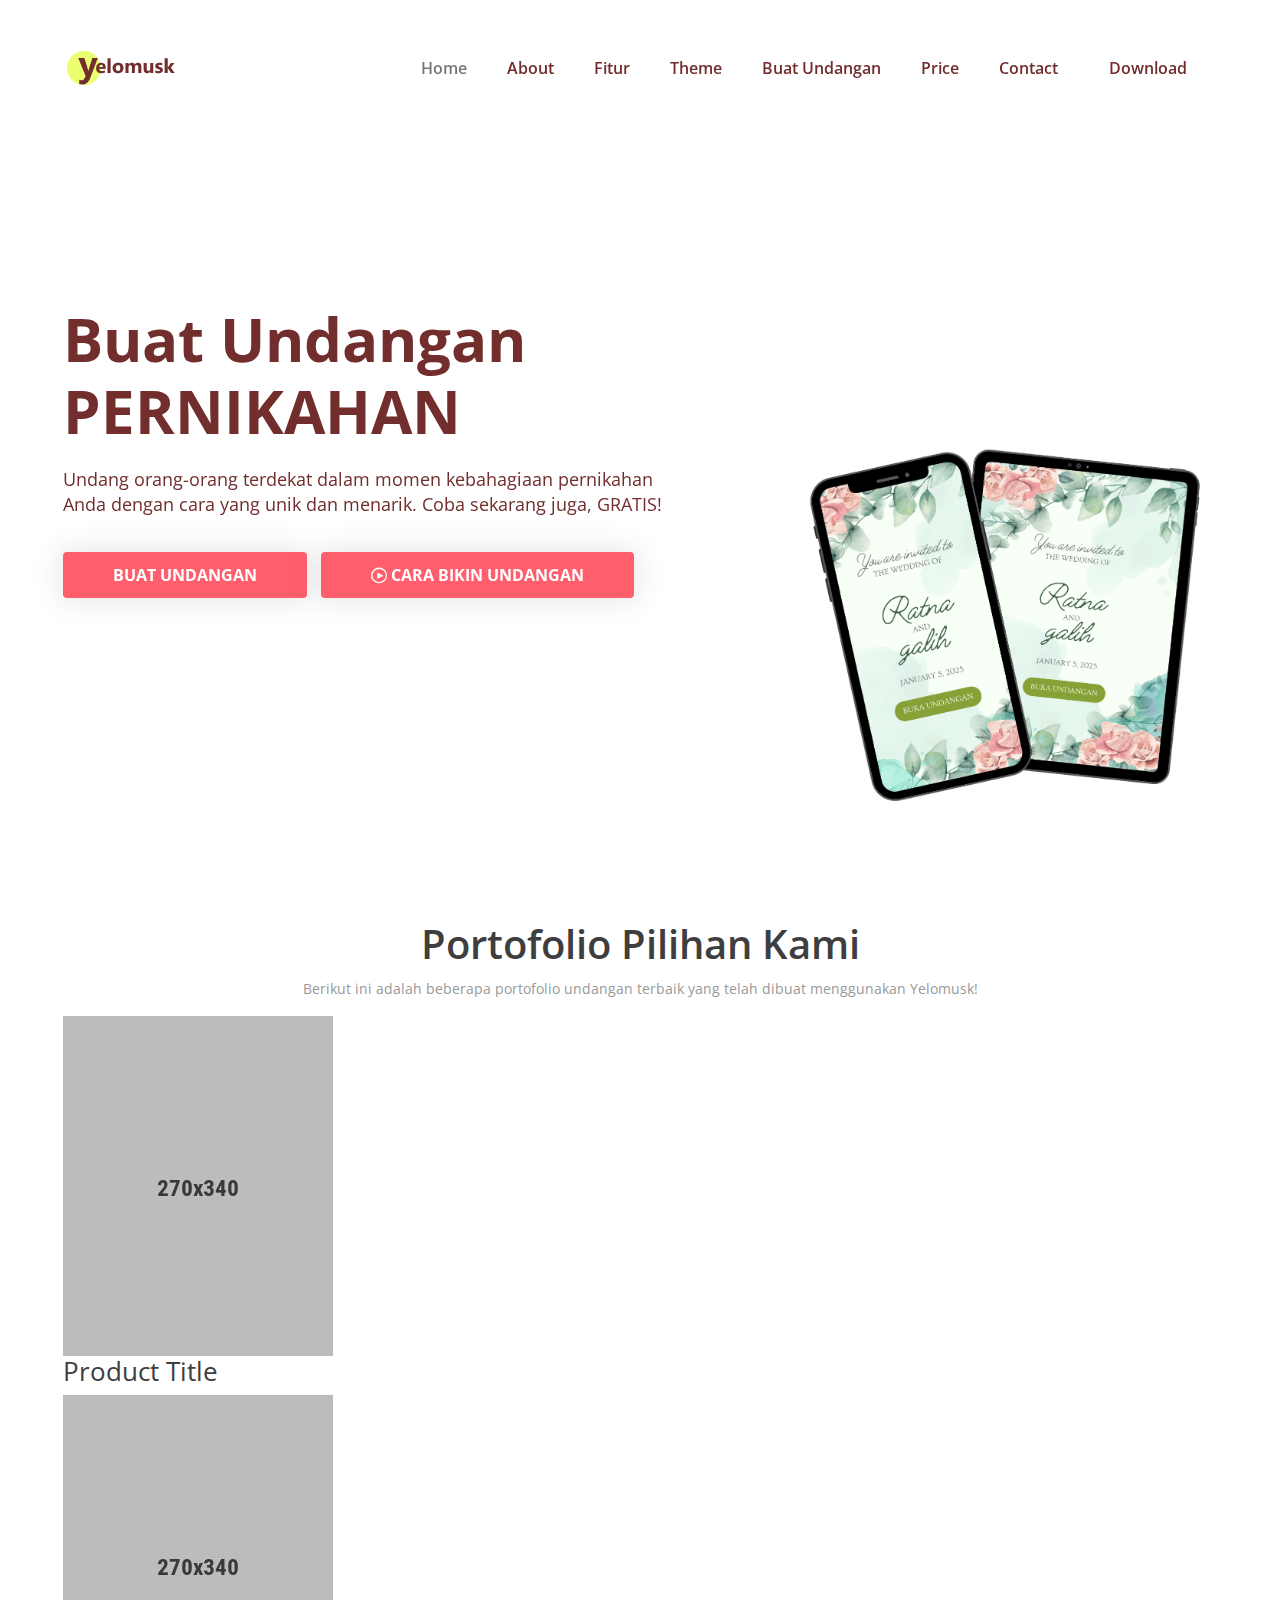
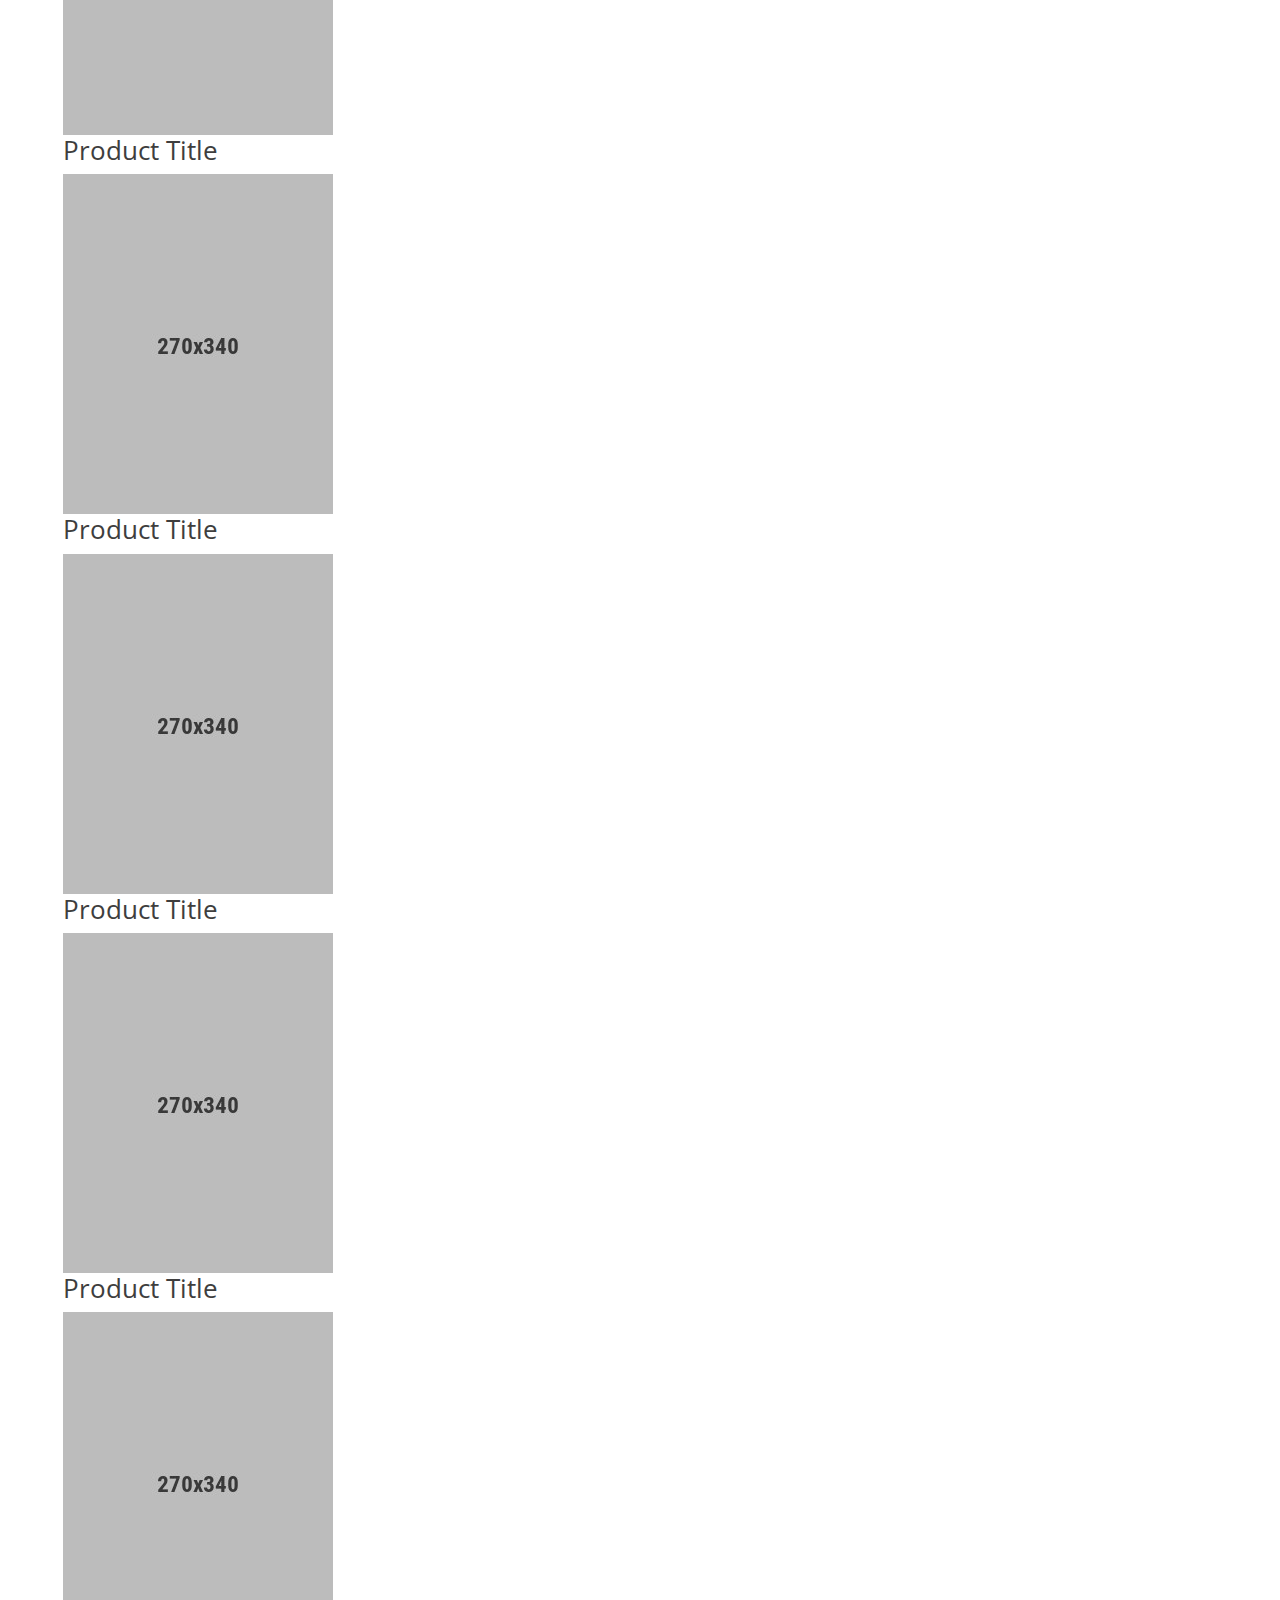
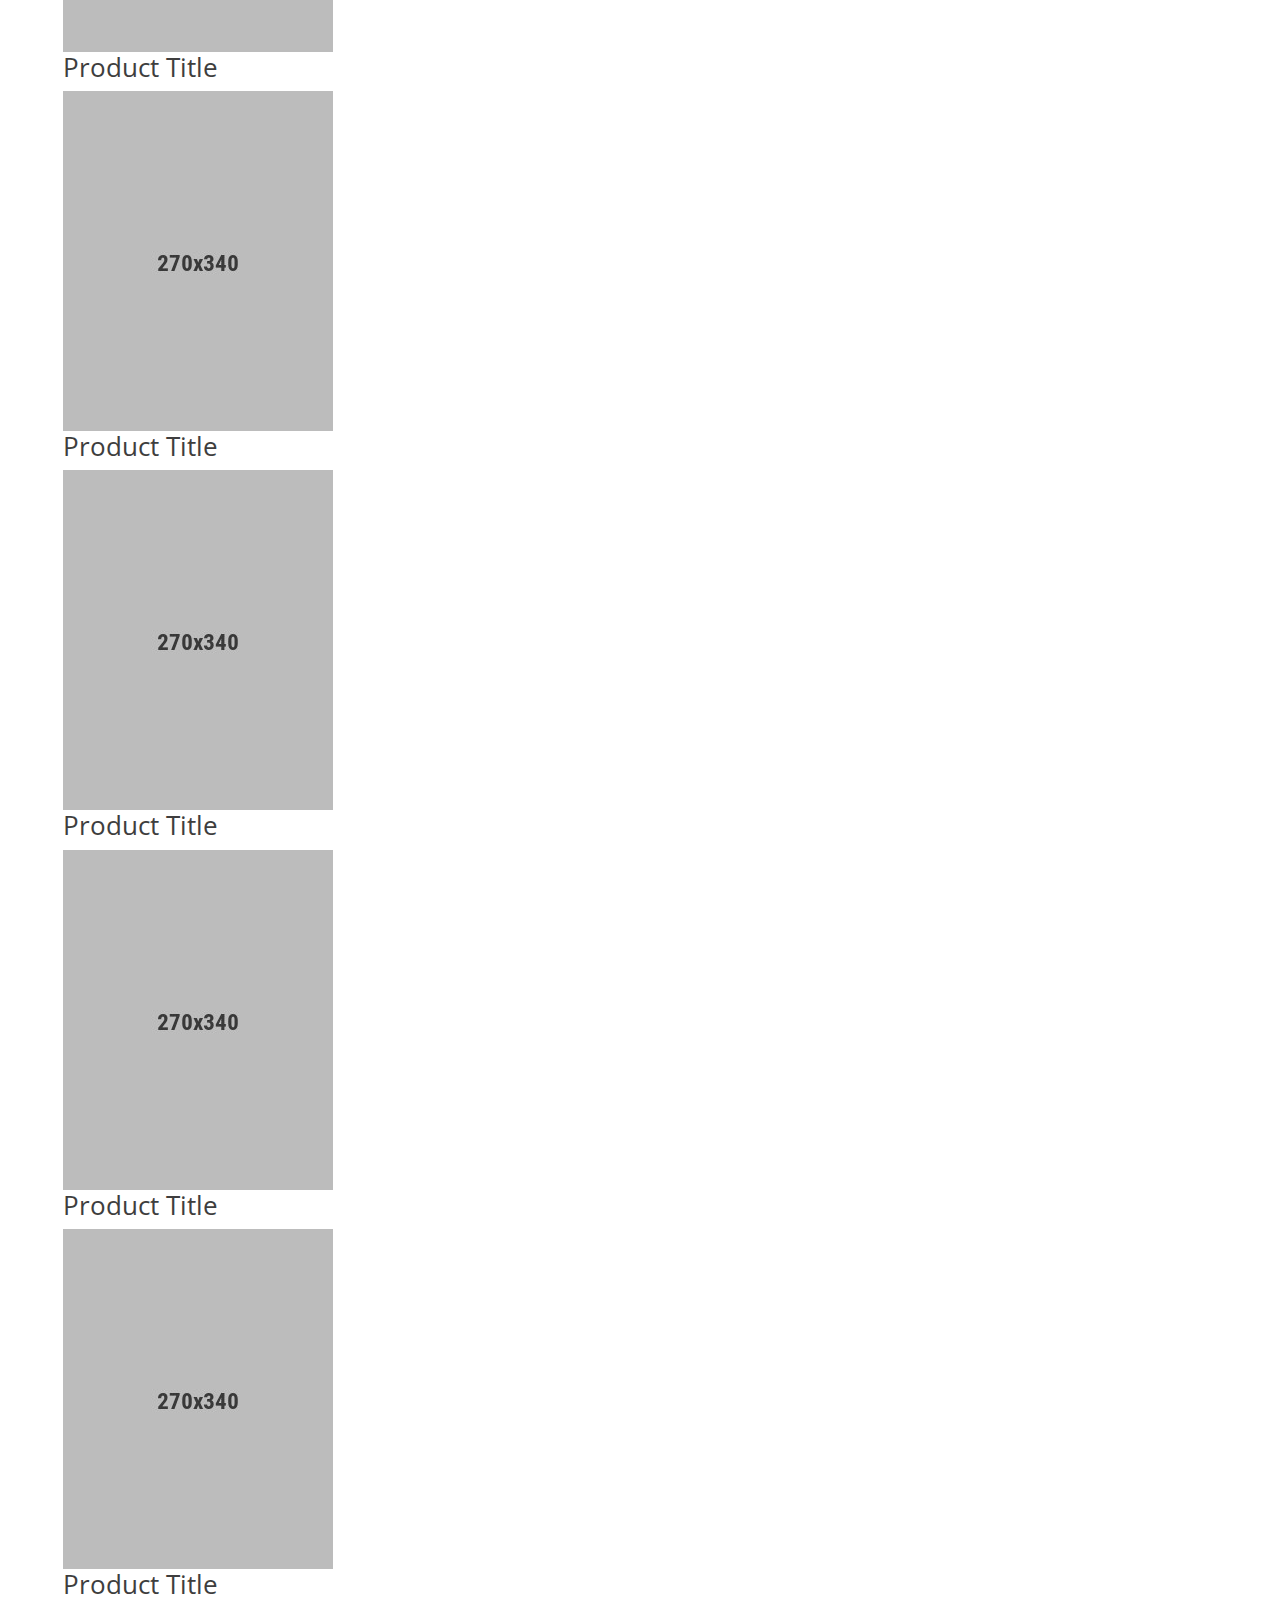
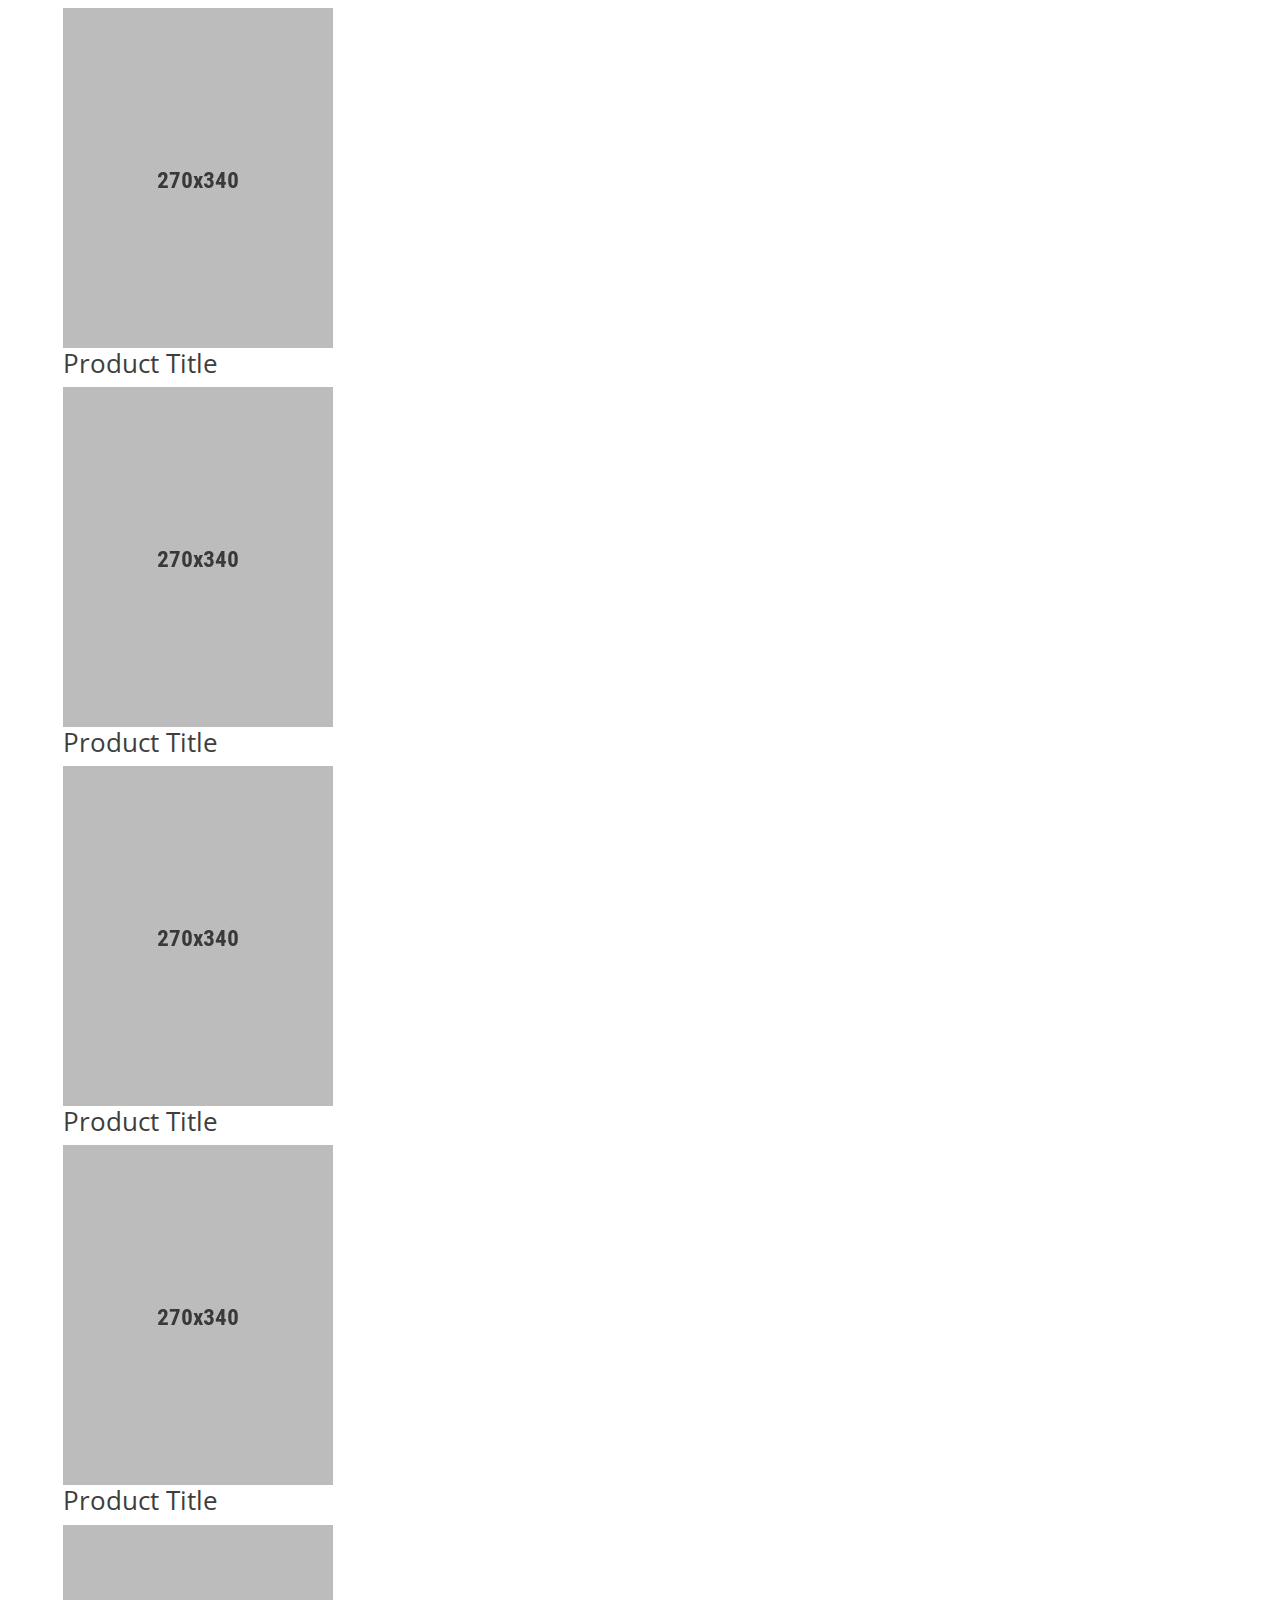
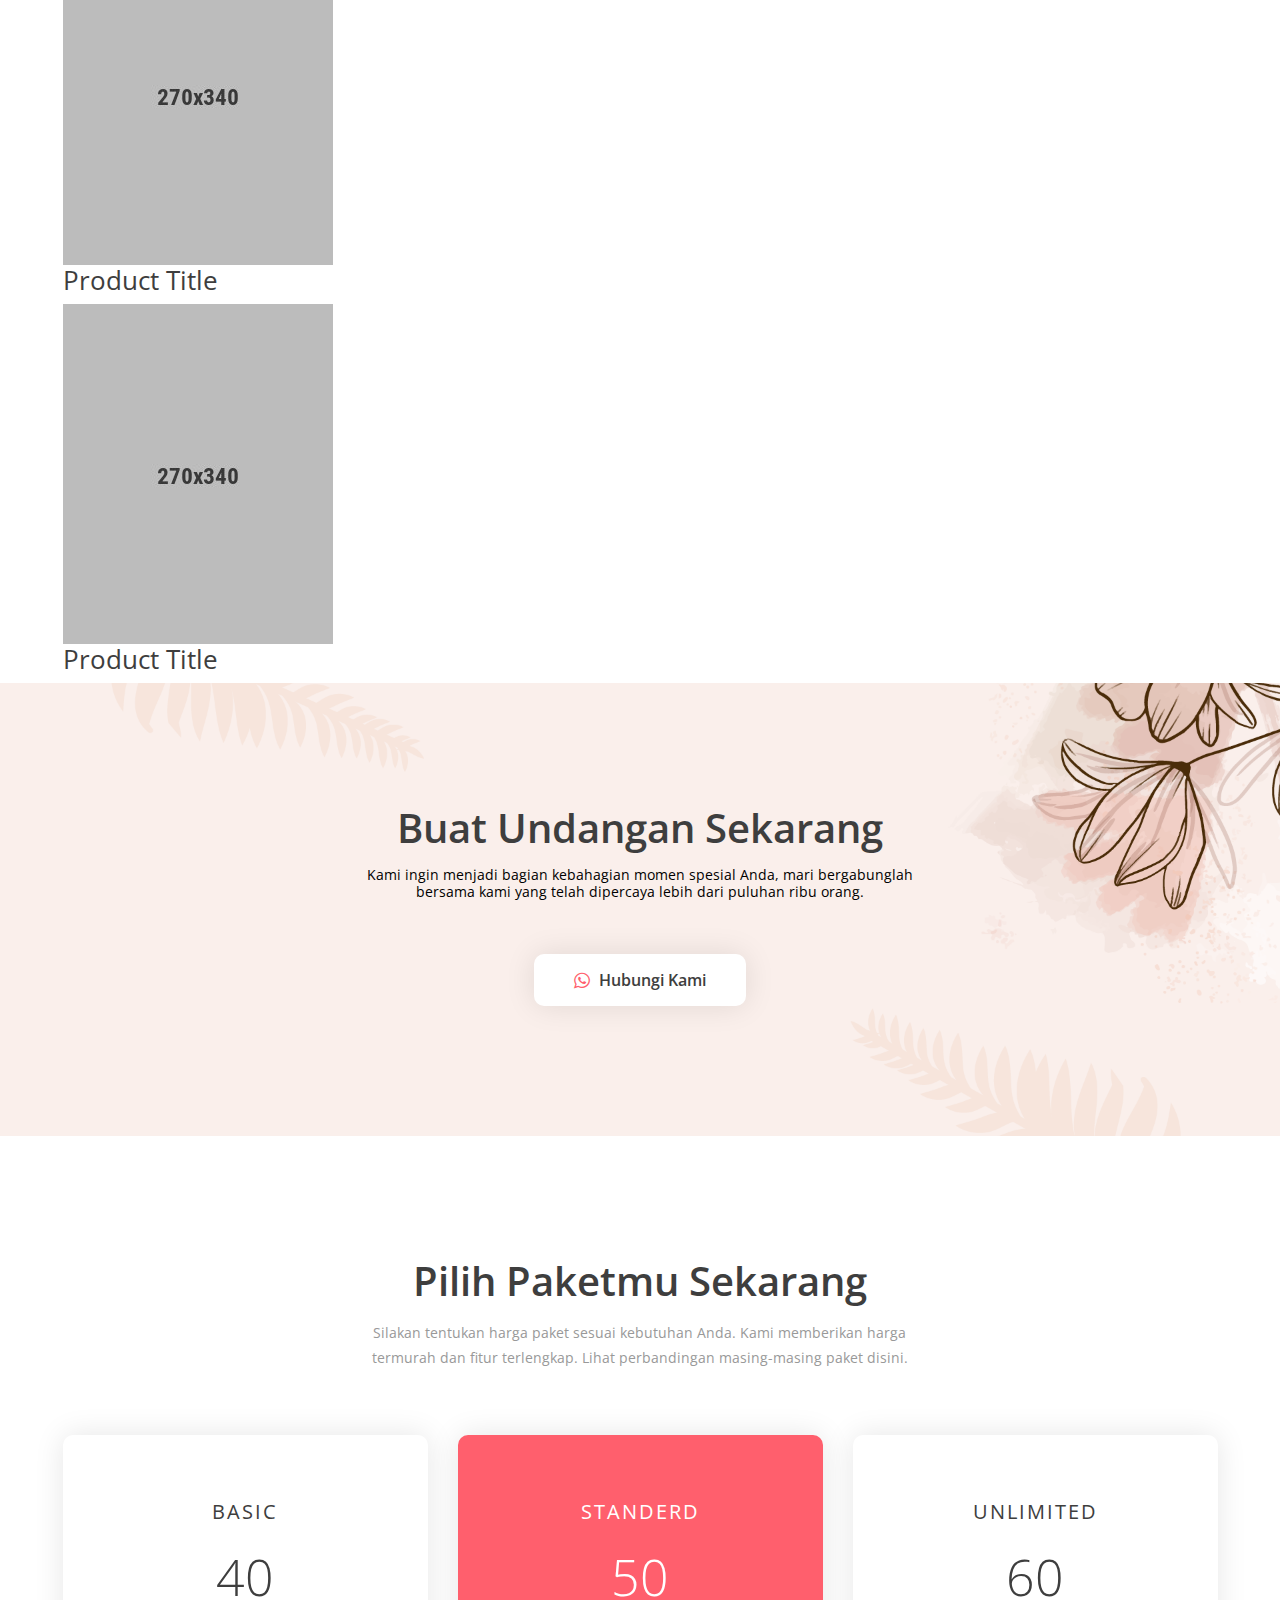
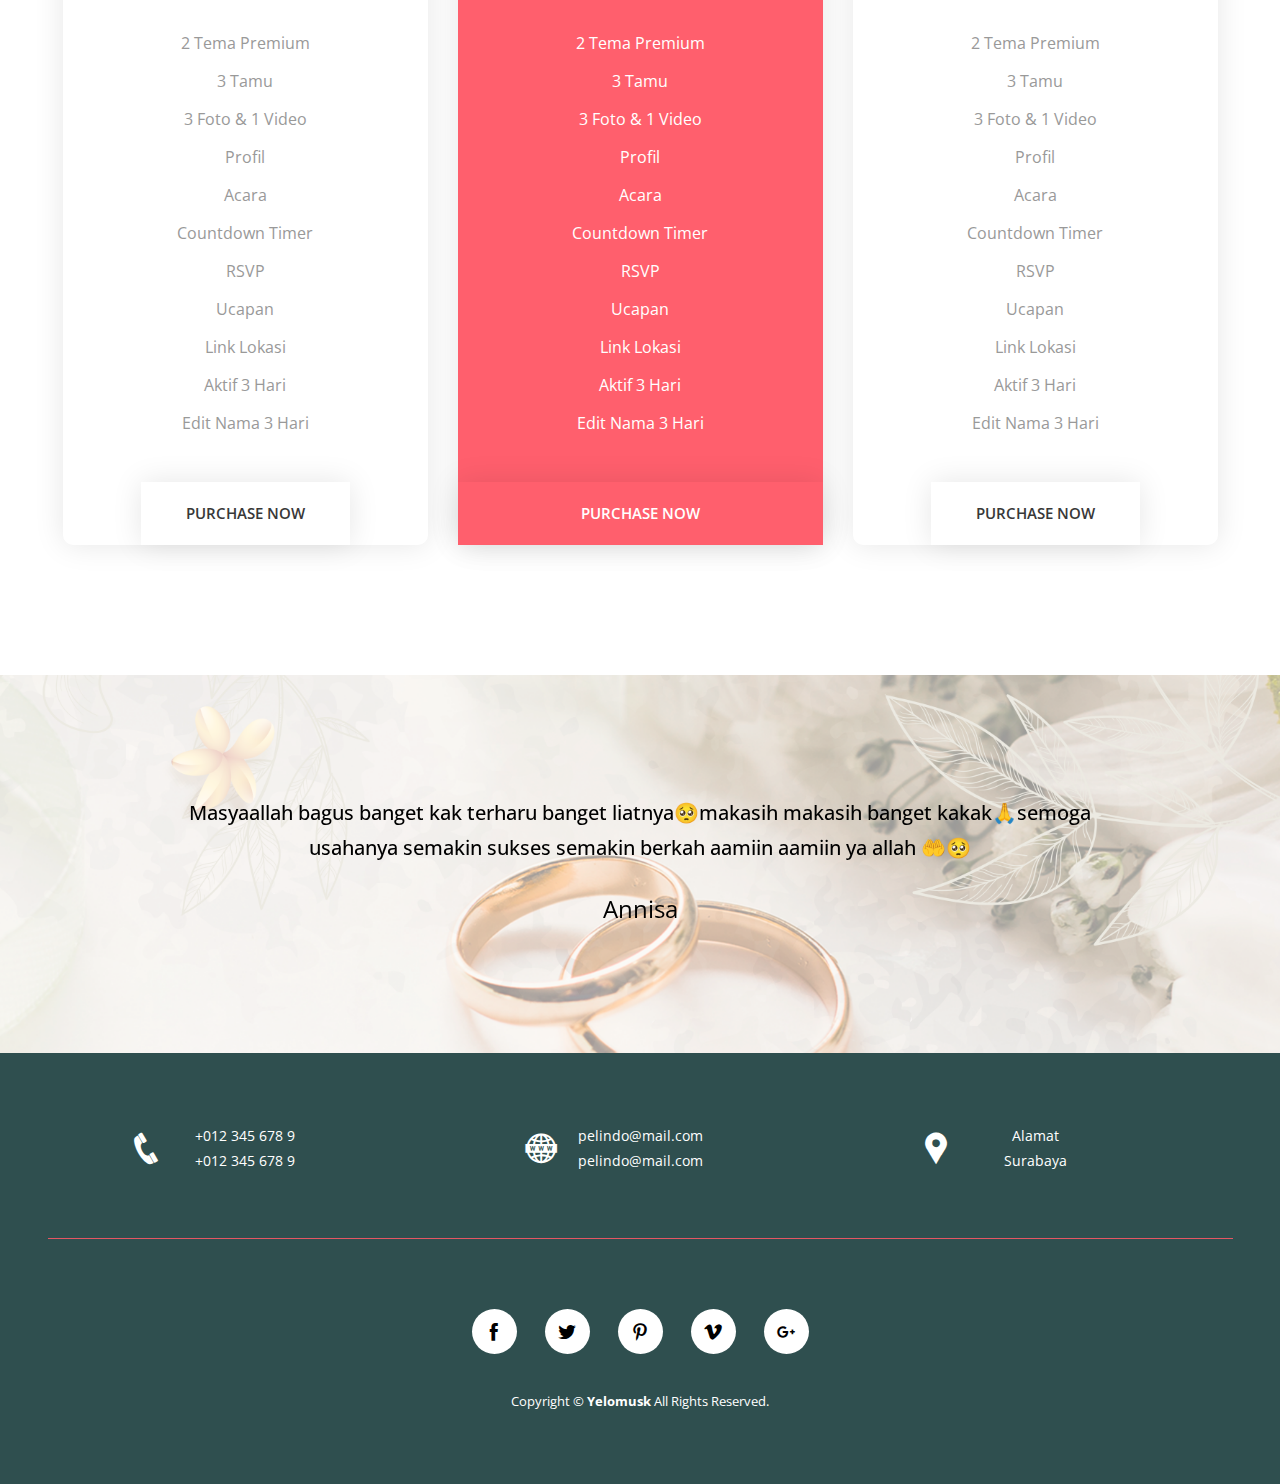
==== portofolio.html @ 7cff6de6 "add porto page" ====
<!doctype html>
<html class="no-js" lang="zxx">

<head>
    <meta charset="utf-8">
    <meta http-equiv="x-ua-compatible" content="ie=edge">
    <title>yellowmusk</title>
    <meta name="description" content="">
    <meta name="viewport" content="width=device-width, initial-scale=1">

    <link rel="shortcut icon" type="image/x-icon" href="img/icon/favicon.png">
    <!-- Place favicon.ico in the root directory -->

    <!-- all css here -->
    <link rel="stylesheet" href="css/bootstrap.min.css">
    <link rel="stylesheet" href="css/font-awesome.min.css">
    <link rel="stylesheet" href="css/icofont.css">
    <link rel="stylesheet" href="css/meanmenu.min.css">
    <link rel="stylesheet" href="css/slick.css">
    <link rel="stylesheet" href="css/owl.carousel.css">
    <link rel="stylesheet" href="css/magnific-popup.css">
    <link rel="stylesheet" href="css/animated-headlines.css">
    <link rel="stylesheet" href="css/shortcode/shortcodes.css">
    <link rel="stylesheet" href="style.css">
    <link rel="stylesheet" href="css/responsive.css">
    <!-- <link rel="stylesheet" href="css/plugins/slick.css"> -->
    <link rel="stylesheet" href="css/plugins/animation.css">
    <link rel="stylesheet" href="css/plugins/jqueryui.min.css">
    <script src="js/vendor/modernizr-3.11.2.min.js"></script>
</head>

<body data-bs-spy="scroll" data-bs-target="#navigation" data-bs-offset="0" tabindex="0">
    <!--[if lt IE 8]>
            <p class="browserupgrade">You are using an <strong>outdated</strong> browser. Please <a href="http://browsehappy.com/">upgrade your browser</a> to improve your experience.</p>
        <![endif]-->

    <!-- header area start -->
    <header>
        <nav id="header-top" class="navbar navbar-expand-md">
            <div class="container">
                <div class="navbar-header">
                    <button type="button" class="navbar-toggler" type="button" data-bs-toggle="collapse" data-bs-target="#navigation" aria-controls="navigation" aria-expanded="false" aria-label="Toggle navigation">
						<span class="icon-bar"></span>
						<span class="icon-bar"></span>
						<span class="icon-bar"></span>
					</button>
                    <a class="navbar-brand" href="#"><img src="img/icon/logo.png" alt="logo" class="img-responsive"></a>
                </div>
                <div class="collapse navbar-collapse" id="navigation">
                    <ul class="nav nav-pills navbar-nav navbar-right">
                        <li class="nav-item"><a class="nav-link active" aria-current="page" href="#slider-area">Home</a>
                        </li>
                        <li class="nav-item"><a class="nav-link" href="#about">About</a></li>
                        <li class="nav-item"><a class="nav-link" href="#features">Fitur </a></li>
                        <li class="nav-item"><a class="nav-link" href="#theme">Theme</a></li>
                        <li class="nav-item"><a class="nav-link" href="#invite">Buat Undangan</a></li>
                        <li class="nav-item"><a class="nav-link" href="#price">Price</a></li>
                        <li class="nav-item"><a class="nav-link" href="#contact">Contact</a></li>
                        <li class="nav-item"><a class="nav-link download-btn" href="#contact-area">Download</a></li>
                    </ul>
                </div>
            </div>
        </nav>
    </header>
    <!-- header area end -->
    <!-- Slider Area Start -->
    <div class="background-area" id="slider-area">
        <div class="slider-full-carousel owl-carousel">
            <div class="single-carousel">
                <div class="banner-content ">
                    <div class="container">
                        <div class="background-content">
                            <div class="banner-image hand bnr-sm-none">
                                <div class="watch">
                                    <img src="img/slider/6.png" alt="">
                                </div>
                            </div>
                            <div class="row">
                                <div class="col-md-9">
                                    <div class="text-content-wrapper slider">
                                        <div class="hero-text">
                                            <h1 class="title2 cd-headline clip is-full-width">Buat Undangan <br>
                                                <span class="cd-words-wrapper">
													<b class="is-visible"> PERNIKAHAN</b>
													<b>ONLINE</b>
												</span>
                                            </h1>
                                            <p>Undang orang-orang terdekat dalam momen kebahagiaan pernikahan Anda dengan cara yang unik dan menarik. Coba sekarang juga, GRATIS!</p>
                                            <a href="#" class="hero-btn" style="margin-right: 10px;">Buat Undangan</a> <a class="hero-btn video-popup" href="https://www.youtube.com/watch?v=7AIz3eCw4wI"><i
												class="icofont icofont-play-alt-2"></i> Cara bikin undangan</a>
                                        </div>
                                    </div>
                                </div>
                            </div>
                        </div>
                    </div>
                </div>
            </div>
            <div class="single-carousel" style="background-image: url('img/slider/9.png');">
                <div class="banner-content ">
                    <div class="container">
                        <div class="background-content">
                            <div class="banner-image hand bnr-sm-none">
                                <div class="watch">
                                    <img src="img/slider/2.png" alt="">
                                </div>
                            </div>
                            <div class="row">
                                <div class="col-md-9">
                                    <div class="text-content-wrapper slider">
                                        <div class="hero-text">
                                            <h1 class="title2 cd-headline clip is-full-width">FOR YOUR BUSINESS <br>
                                                <span class="cd-words-wrapper">
													<b class="is-visible"> SOLUTION</b>
													<b>QUICK FIX</b>
												</span>
                                            </h1>
                                            <p>Nulla aliquet, erat a egestas lacinia, leo libero dapibus nisl, quis pulvinar dolor justo id turpis. Nulla odio orci.</p>
                                            <a href="#" class="hero-btn">Download</a>
                                        </div>
                                    </div>
                                </div>
                            </div>
                        </div>
                    </div>
                </div>
            </div>
        </div>
    </div>
    <!-- Slider Area End -->

    <!-- Start Product Area -->
    <div class="porduct-area section-pb pt-10 mt-10">
        <div class="container">
            <div class="row">
                <div class="col-lg-12">
                    <div class="section-title text-center">
                        <h2><span>Portofolio</span> Pilihan Kami</h2>
                        <p>Berikut ini adalah beberapa portofolio undangan terbaik yang telah dibuat menggunakan Yelomusk!</p>
                    </div>
                </div>
            </div>

            <div class="row product-two-row-4">
                <div class="col-lg-12">
                    <div class="container-flex">
                        <div class="col-lg-3">
                            <!-- single-product-wrap start -->
                            <div class="single-product-wrap">
                                <div class="product-image">
                                    <a href="product-details.html"><img src="img/product/product-01.jpg" alt="Produce Images"></a>

                                </div>
                                <div class="product-content">
                                    <h3><a href="product-details.html">Product Title</a></h3>

                                </div>
                            </div>
                            <!-- single-product-wrap end -->
                        </div>
                        <div class="col-lg-3">
                            <!-- single-product-wrap start -->
                            <div class="single-product-wrap">
                                <div class="product-image">
                                    <a href="product-details.html"><img src="img/product/product-01.jpg" alt="Produce Images"></a>

                                </div>
                                <div class="product-content">
                                    <h3><a href="product-details.html">Product Title</a></h3>

                                </div>
                            </div>
                            <!-- single-product-wrap end -->
                        </div>
                        <div class="col-lg-3">
                            <!-- single-product-wrap start -->
                            <div class="single-product-wrap">
                                <div class="product-image">
                                    <a href="product-details.html"><img src="img/product/product-01.jpg" alt="Produce Images"></a>

                                </div>
                                <div class="product-content">
                                    <h3><a href="product-details.html">Product Title</a></h3>

                                </div>
                            </div>
                            <!-- single-product-wrap end -->
                        </div>
                        <div class="col-lg-3">
                            <!-- single-product-wrap start -->
                            <div class="single-product-wrap">
                                <div class="product-image">
                                    <a href="product-details.html"><img src="img/product/product-01.jpg" alt="Produce Images"></a>

                                </div>
                                <div class="product-content">
                                    <h3><a href="product-details.html">Product Title</a></h3>

                                </div>
                            </div>
                            <!-- single-product-wrap end -->
                        </div>

                    </div>
                </div>
            </div>
            <div class="row product-two-row-4">
                <div class="col-lg-12">
                    <div class="container-flex">
                        <div class="col-lg-3">
                            <!-- single-product-wrap start -->
                            <div class="single-product-wrap">
                                <div class="product-image">
                                    <a href="product-details.html"><img src="img/product/product-01.jpg" alt="Produce Images"></a>

                                </div>
                                <div class="product-content">
                                    <h3><a href="product-details.html">Product Title</a></h3>

                                </div>
                            </div>
                            <!-- single-product-wrap end -->
                        </div>
                        <div class="col-lg-3">
                            <!-- single-product-wrap start -->
                            <div class="single-product-wrap">
                                <div class="product-image">
                                    <a href="product-details.html"><img src="img/product/product-01.jpg" alt="Produce Images"></a>

                                </div>
                                <div class="product-content">
                                    <h3><a href="product-details.html">Product Title</a></h3>

                                </div>
                            </div>
                            <!-- single-product-wrap end -->
                        </div>
                        <div class="col-lg-3">
                            <!-- single-product-wrap start -->
                            <div class="single-product-wrap">
                                <div class="product-image">
                                    <a href="product-details.html"><img src="img/product/product-01.jpg" alt="Produce Images"></a>

                                </div>
                                <div class="product-content">
                                    <h3><a href="product-details.html">Product Title</a></h3>

                                </div>
                            </div>
                            <!-- single-product-wrap end -->
                        </div>
                        <div class="col-lg-3">
                            <!-- single-product-wrap start -->
                            <div class="single-product-wrap">
                                <div class="product-image">
                                    <a href="product-details.html"><img src="img/product/product-01.jpg" alt="Produce Images"></a>

                                </div>
                                <div class="product-content">
                                    <h3><a href="product-details.html">Product Title</a></h3>

                                </div>
                            </div>
                            <!-- single-product-wrap end -->
                        </div>

                    </div>
                </div>
            </div>
            <div class="row product-two-row-4">
                <div class="col-lg-12">
                    <div class="container-flex">
                        <div class="col-lg-3">
                            <!-- single-product-wrap start -->
                            <div class="single-product-wrap">
                                <div class="product-image">
                                    <a href="product-details.html"><img src="img/product/product-01.jpg" alt="Produce Images"></a>

                                </div>
                                <div class="product-content">
                                    <h3><a href="product-details.html">Product Title</a></h3>

                                </div>
                            </div>
                            <!-- single-product-wrap end -->
                        </div>
                        <div class="col-lg-3">
                            <!-- single-product-wrap start -->
                            <div class="single-product-wrap">
                                <div class="product-image">
                                    <a href="product-details.html"><img src="img/product/product-01.jpg" alt="Produce Images"></a>

                                </div>
                                <div class="product-content">
                                    <h3><a href="product-details.html">Product Title</a></h3>

                                </div>
                            </div>
                            <!-- single-product-wrap end -->
                        </div>
                        <div class="col-lg-3">
                            <!-- single-product-wrap start -->
                            <div class="single-product-wrap">
                                <div class="product-image">
                                    <a href="product-details.html"><img src="img/product/product-01.jpg" alt="Produce Images"></a>

                                </div>
                                <div class="product-content">
                                    <h3><a href="product-details.html">Product Title</a></h3>

                                </div>
                            </div>
                            <!-- single-product-wrap end -->
                        </div>
                        <div class="col-lg-3">
                            <!-- single-product-wrap start -->
                            <div class="single-product-wrap">
                                <div class="product-image">
                                    <a href="product-details.html"><img src="img/product/product-01.jpg" alt="Produce Images"></a>

                                </div>
                                <div class="product-content">
                                    <h3><a href="product-details.html">Product Title</a></h3>

                                </div>
                            </div>
                            <!-- single-product-wrap end -->
                        </div>

                    </div>
                </div>
            </div>
            <div class="row product-two-row-4">
                <div class="col-lg-12">
                    <div class="container-flex">
                        <div class="col-lg-3">
                            <!-- single-product-wrap start -->
                            <div class="single-product-wrap">
                                <div class="product-image">
                                    <a href="product-details.html"><img src="img/product/product-01.jpg" alt="Produce Images"></a>

                                </div>
                                <div class="product-content">
                                    <h3><a href="product-details.html">Product Title</a></h3>

                                </div>
                            </div>
                            <!-- single-product-wrap end -->
                        </div>
                        <div class="col-lg-3">
                            <!-- single-product-wrap start -->
                            <div class="single-product-wrap">
                                <div class="product-image">
                                    <a href="product-details.html"><img src="img/product/product-01.jpg" alt="Produce Images"></a>

                                </div>
                                <div class="product-content">
                                    <h3><a href="product-details.html">Product Title</a></h3>

                                </div>
                            </div>
                            <!-- single-product-wrap end -->
                        </div>
                        <div class="col-lg-3">
                            <!-- single-product-wrap start -->
                            <div class="single-product-wrap">
                                <div class="product-image">
                                    <a href="product-details.html"><img src="img/product/product-01.jpg" alt="Produce Images"></a>

                                </div>
                                <div class="product-content">
                                    <h3><a href="product-details.html">Product Title</a></h3>

                                </div>
                            </div>
                            <!-- single-product-wrap end -->
                        </div>
                        <div class="col-lg-3">
                            <!-- single-product-wrap start -->
                            <div class="single-product-wrap">
                                <div class="product-image">
                                    <a href="product-details.html"><img src="img/product/product-01.jpg" alt="Produce Images"></a>

                                </div>
                                <div class="product-content">
                                    <h3><a href="product-details.html">Product Title</a></h3>

                                </div>
                            </div>
                            <!-- single-product-wrap end -->
                        </div>

                    </div>
                </div>
            </div>

        </div>
    </div>

    <!-- Buat undangan Area Start -->
    <section class="download-area bg-3 ptb-130" id="invite">
        <div class="container">
            <div class="row">
                <div class="col-12">
                    <div class="section-heading text-center pb-45">
                        <h2>Buat Undangan Sekarang</h2>
                        <h6 style="color: black;">Kami ingin menjadi bagian kebahagian momen spesial Anda, mari bergabunglah bersama kami yang telah dipercaya lebih dari puluhan ribu orang. </h6>
                    </div>
                </div>
            </div>
            <div class="row">
                <div class="col-12">
                    <div class="download-option-btn text-center">
                        <ul>
                            <li>

                                <a href="#"><i class="icofont icofont-brand-whatsapp"></i> Hubungi Kami</a>

                            </li>
                        </ul>
                    </div>
                </div>
            </div>
        </div>
    </section>
    <!-- Buat undangan Area End -->
    <!-- harga area Start -->
    <section id="price" class="pricing-area pt-130 pb-100">
        <div class="container">
            <div class="row">
                <div class="col-12">
                    <div class="section-heading pb-55 text-center">
                        <h2>Pilih Paketmu Sekarang</h2>
                        <p>Silakan tentukan harga paket sesuai kebutuhan Anda. Kami memberikan harga termurah dan fitur terlengkap. Lihat perbandingan masing-masing paket disini.</p>
                    </div>
                </div>
            </div>
            <div class="row">
                <div class="col-lg-4 col-md-6">
                    <div class="pricing-single white-bg text-center mb-30">
                        <div class="price-titel uppercase">
                            <h4>BASIC</h4>
                        </div>
                        <div class="pricing-price">
                            <span>40</span>
                        </div>
                        <div class="price-decs">
                            <ul>
                                <li>2 Tema Premium</li>
                                <li>3 Tamu</li>
                                <li>3 Foto & 1 Video</li>
                                <li>Profil</li>
                                <li>Acara</li>
                                <li>Countdown Timer</li>
                                <li>RSVP</li>
                                <li>Ucapan</li>
                                <li>Link Lokasi</li>
                                <li>Aktif 3 Hari</li>
                                <li>Edit Nama 3 Hari</li>
                            </ul>
                        </div>
                        <div class="ordr-btn uppercase">
                            <a href="#">Purchase Now</a>
                        </div>
                    </div>
                </div>
                <div class="col-lg-4 col-md-6">
                    <div class="pricing-single active white-bg text-center mb-30">
                        <div class="price-titel uppercase">
                            <h4>STANDERD</h4>
                        </div>
                        <div class="pricing-price">
                            <span>50</span>
                        </div>
                        <div class="price-decs">
                            <ul>
                                <li>2 Tema Premium</li>
                                <li>3 Tamu</li>
                                <li>3 Foto & 1 Video</li>
                                <li>Profil</li>
                                <li>Acara</li>
                                <li>Countdown Timer</li>
                                <li>RSVP</li>
                                <li>Ucapan</li>
                                <li>Link Lokasi</li>
                                <li>Aktif 3 Hari</li>
                                <li>Edit Nama 3 Hari</li>
                            </ul>
                        </div>
                        <div class="ordr-btn uppercase">
                            <a href="#">Purchase Now</a>
                        </div>
                    </div>
                </div>
                <div class="col-lg-4 col-md-6">
                    <div class="pricing-single white-bg text-center mb-30">
                        <div class="price-titel uppercase">
                            <h4>UNLIMITED</h4>
                        </div>
                        <div class="pricing-price">
                            <span>60</span>
                        </div>
                        <div class="price-decs">
                            <ul>
                                <li>2 Tema Premium</li>
                                <li>3 Tamu</li>
                                <li>3 Foto & 1 Video</li>
                                <li>Profil</li>
                                <li>Acara</li>
                                <li>Countdown Timer</li>
                                <li>RSVP</li>
                                <li>Ucapan</li>
                                <li>Link Lokasi</li>
                                <li>Aktif 3 Hari</li>
                                <li>Edit Nama 3 Hari</li>
                            </ul>
                        </div>
                        <div class="ordr-btn uppercase">
                            <a href="#">Purchase Now</a>
                        </div>
                    </div>
                </div>
            </div>
        </div>
    </section>
    <!-- Harga Area End -->


    <!-- Testimonial Area Start -->
    <section id="client" class="testimonial-area pt-120 pb-130 bg-4">
        <div class="container">
            <div class="row">
                <div class="testimonial-active owl-carousel">
                    <div class="col-12">
                        <div class="testimonial-desc text-center">
                            <p style="color: black; font-weight: 500;"> Masyaallah bagus banget kak terharu banget liatnya🥺makasih makasih banget kakak🙏semoga usahanya semakin sukses semakin berkah aamiin aamiin ya allah 🤲🥺</p>
                            <h4 style="color: black;">Annisa</h4>
                        </div>
                    </div>
                    <div class="col-12">
                        <div class="testimonial-desc text-center">
                            <p style="color: black; font-weight: 500;"> Masyaallah bagus banget kak terharu banget liatnya🥺makasih makasih banget kakak🙏semoga usahanya semakin sukses semakin berkah aamiin aamiin ya allah 🤲🥺</p>
                            <h4 style="color: black;">Annisa</h4>
                        </div>
                    </div>
                    <div class="col-12">
                        <div class="testimonial-desc text-center">
                            <p style="color: black; font-weight: 500;"> Masyaallah bagus banget kak terharu banget liatnya🥺makasih makasih banget kakak🙏semoga usahanya semakin sukses semakin berkah aamiin aamiin ya allah 🤲🥺</p>
                            <h4 style="color: black;">Annisa</h4>
                        </div>
                    </div>
                </div>
            </div>
        </div>
    </section>
    <!-- Testimonial Area End -->
    <!-- Copyright Area Start -->
    <div id="contact" class="copyright-area bg-5 ptb-70" style="background: darkslategrey;">
        <div class="container">
            <!-- Contact  -->
            <div class="conct-border row">
                <div class="col-md-4">
                    <div class="single-address">
                        <div class="media">
                            <div class="media-left">
                                <i class="icofont icofont-phone"></i>
                            </div>
                            <div class="media-body text-center">
                                <p>+012 345 678 9 <br> +012 345 678 9 </p>
                            </div>
                        </div>
                    </div>
                </div>
                <div class="col-md-4">
                    <div class="single-address">
                        <div class="media">
                            <div class="media-left">
                                <i class="icofont icofont-web"></i>
                            </div>
                            <div class="media-body text-center">
                                <p>pelindo@mail.com <br> pelindo@mail.com</p>
                            </div>
                        </div>
                    </div>
                </div>
                <div class="col-md-4">
                    <div class="single-address">
                        <div class="media">
                            <div class="media-left">
                                <i class="icofont icofont-social-google-map"></i>
                            </div>
                            <div class="media-body text-center">
                                <p>Alamat <br> Surabaya</p>
                            </div>
                        </div>
                    </div>
                </div>
            </div>

            <!-- Copyright right -->
            <div class="row">
                <div class="col-12">
                    <div class="copyright-area text-center">
                        <!-- Copyright social -->
                        <div class="contact-social text-center pt-70 pb-35">
                            <ul>
                                <li>
                                    <a href="#"><i class="icofont icofont-social-facebook"></i></a>
                                </li>
                                <li>
                                    <a href="#"><i class="icofont icofont-social-twitter"></i></a>
                                </li>
                                <li>
                                    <a href="#"><i class="icofont icofont-social-pinterest"></i></a>
                                </li>
                                <li>
                                    <a href="#"><i class="icofont icofont-social-vimeo"></i></a>
                                </li>
                                <li>
                                    <a href="#"><i class="icofont icofont-social-google-plus"></i></a>
                                </li>
                            </ul>
                        </div>
                        <!-- Copyright -->
                        <div class="copyright-text">
                            <p>Copyright &copy; <a href="  ">
									Yelomusk </a> All Rights Reserved.</p>
                        </div>
                        <!-- Copyright text -->
                    </div>
                </div>
            </div>
            <!-- Copyright right -->
        </div>
    </div>
    <!-- Copyright Area End -->


    <script src="js/vendor/jquery-3.6.0.min.js"></script>
    <script src="js/vendor/jquery-migrate-3.3.2.min.js"></script>
    <script src="js/bootstrap.bundle.min.js"></script>
    <script src="js/owl.carousel.min.js"></script>
    <script src="js/slick.min.js"></script>
    <script src="js/jquery.ajaxchimp.min.js"></script>
    <script src="js/plugins.js"></script>
    <script src="js/main.js"></script>
</body>

</html>
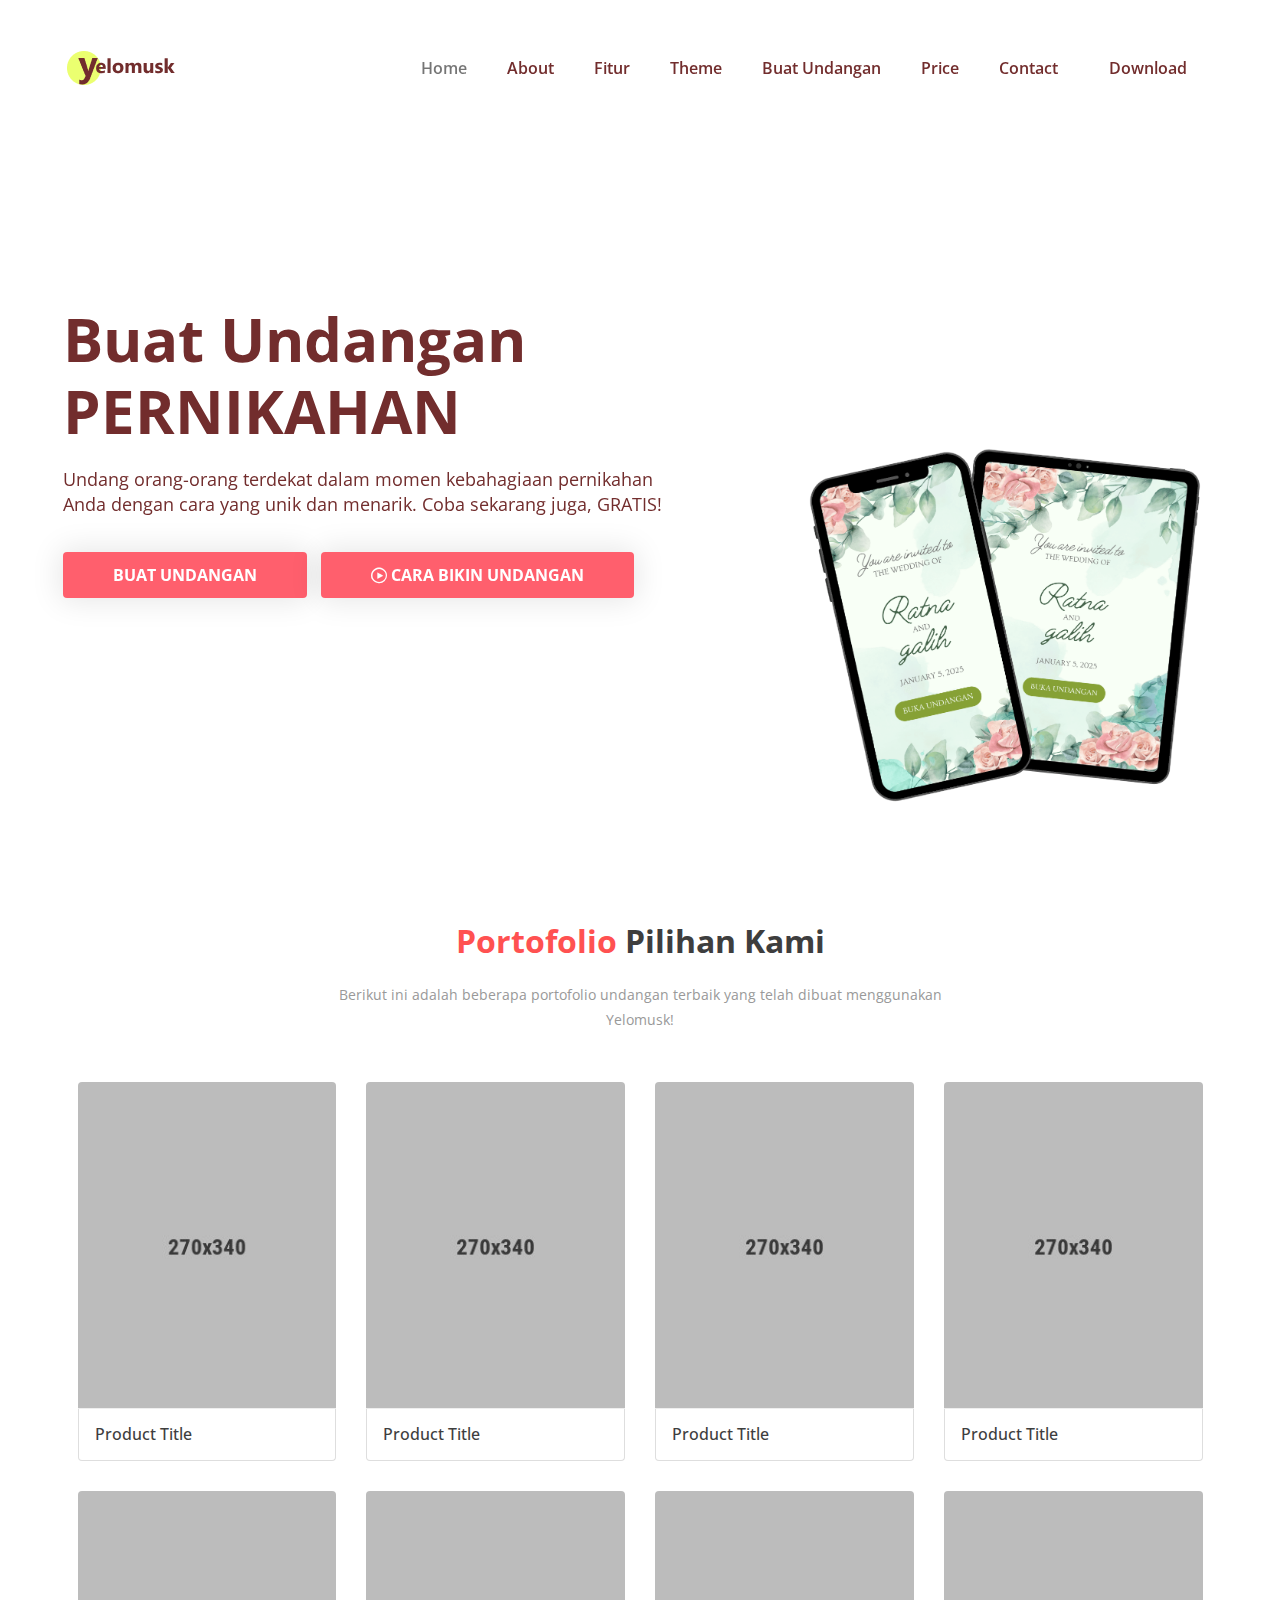
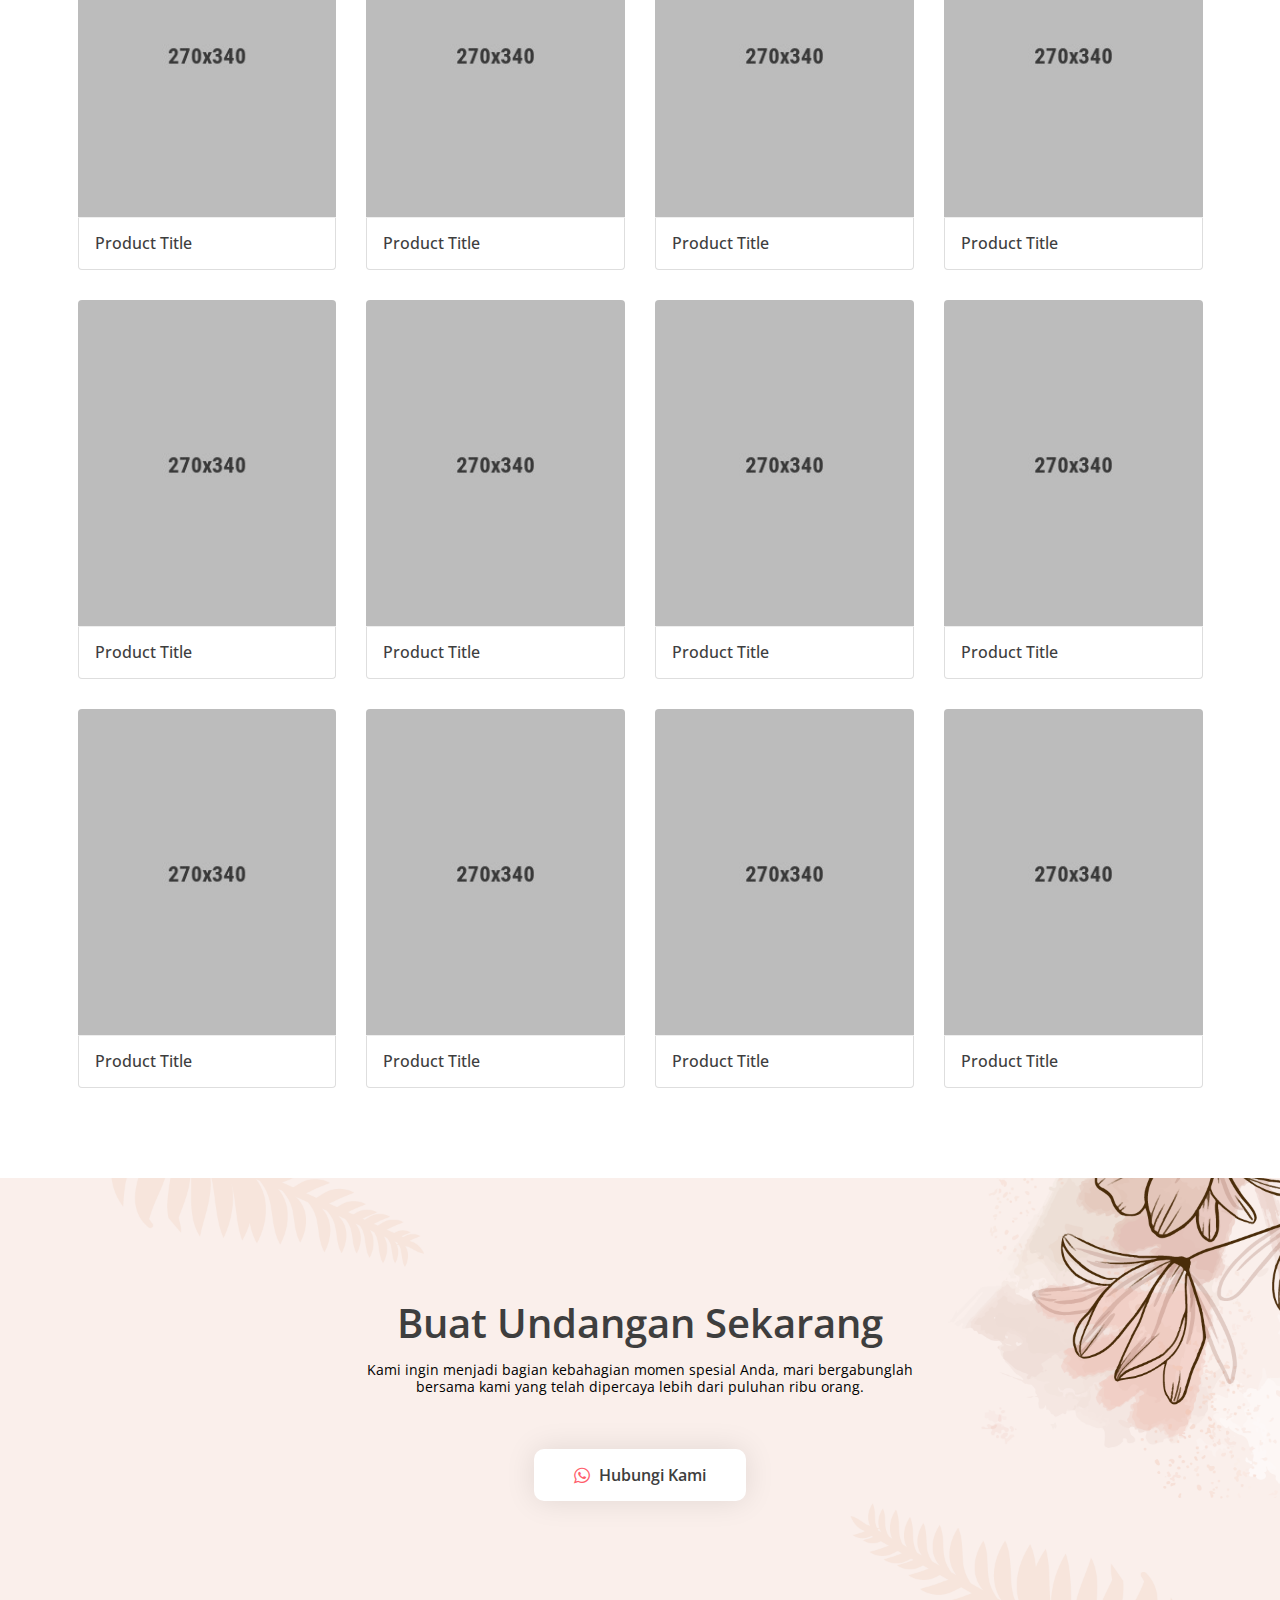
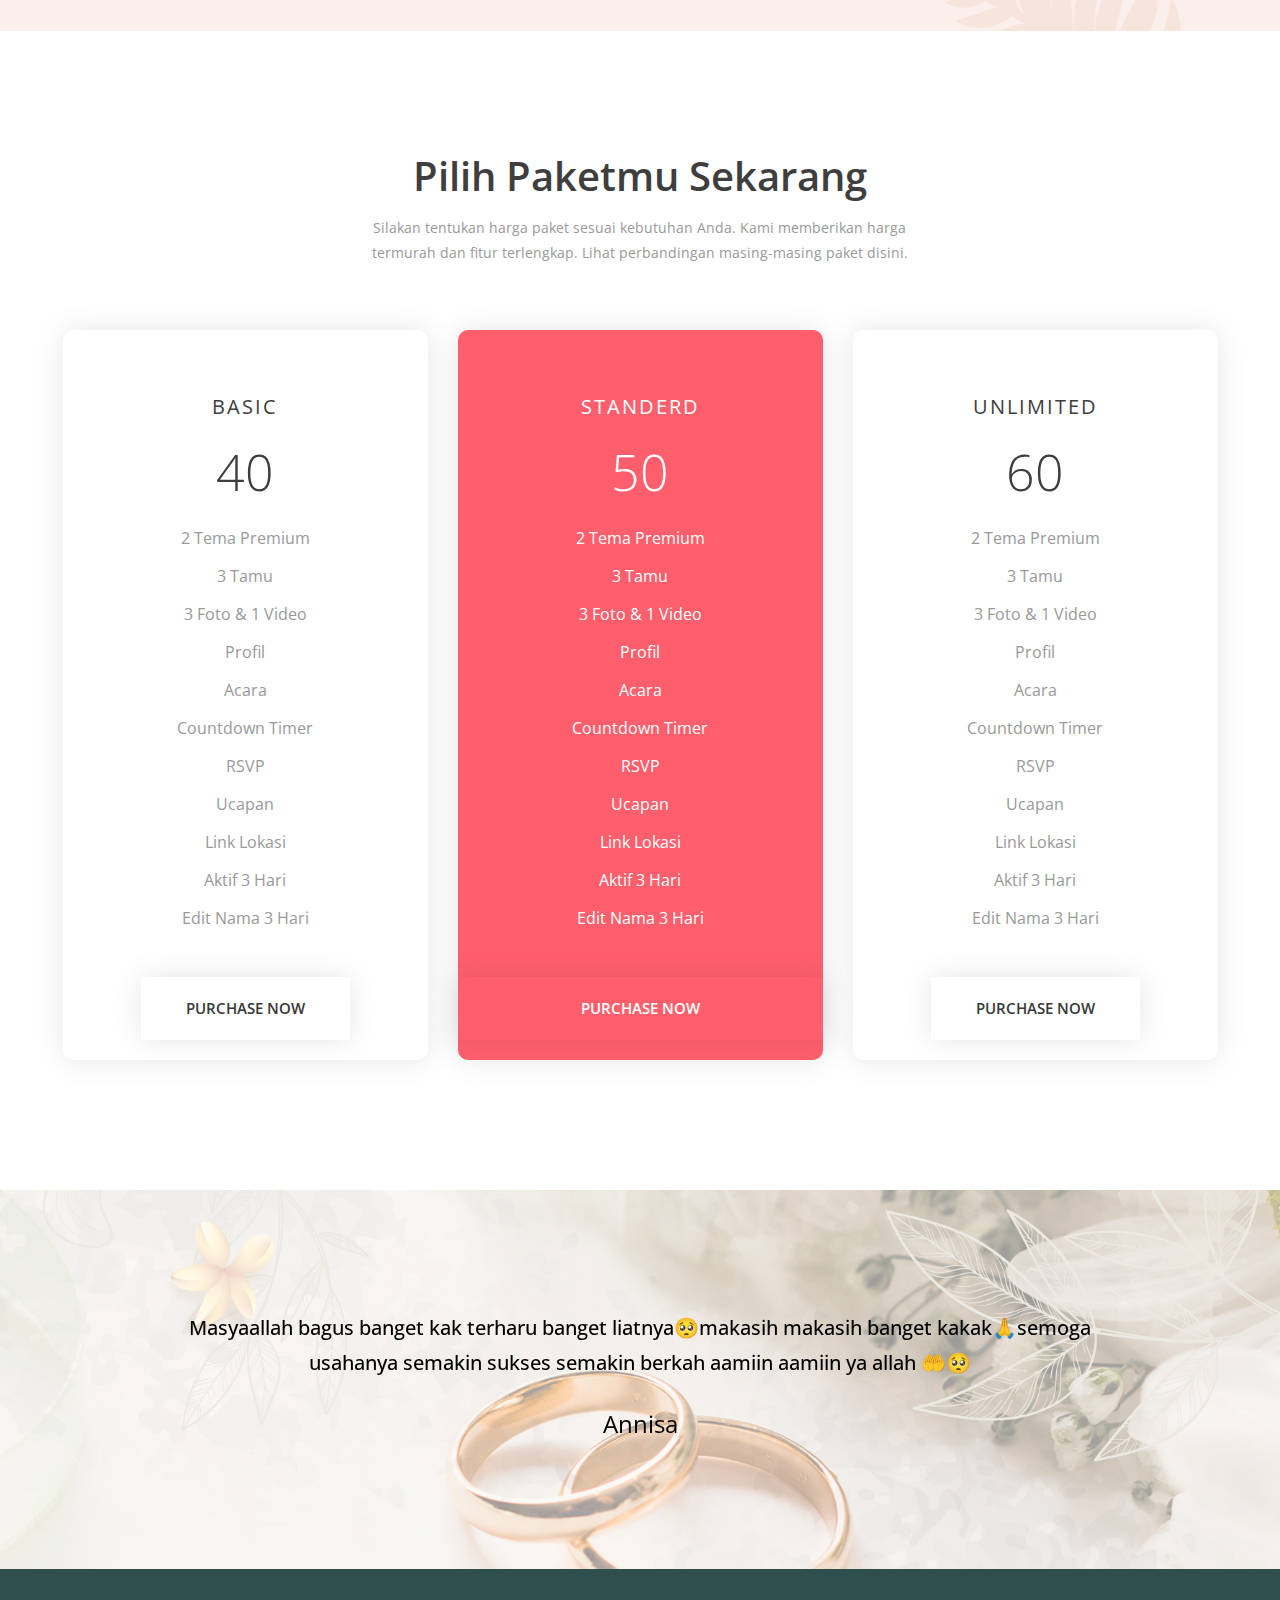
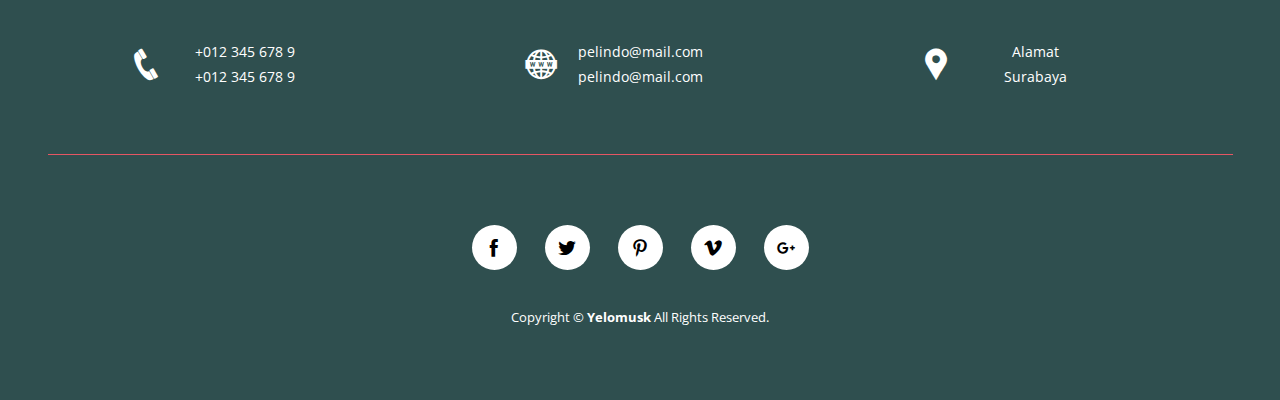
==== commit bd6c0c50: "updt page porto" ====
--- a/portofolio.html
+++ b/portofolio.html
@@ -48,7 +48,7 @@
                 </div>
                 <div class="collapse navbar-collapse" id="navigation">
                     <ul class="nav nav-pills navbar-nav navbar-right">
-                        <li class="nav-item"><a class="nav-link active" aria-current="page" href="#slider-area">Home</a>
+                        <li class="nav-item"><a class="nav-link active" aria-current="page" href="index.html">Home</a>
                         </li>
                         <li class="nav-item"><a class="nav-link" href="#about">About</a></li>
                         <li class="nav-item"><a class="nav-link" href="#features">Fitur </a></li>
--- a/style.css
+++ b/style.css
@@ -81,7 +81,7 @@
 
 .navbar.navbar-fixed-top {
     background: rgba(0, 0, 0, 0) -webkit-linear-gradient(left, #ff5f6d 0%, #ffb270 100%) repeat scroll 0 0;
-    background: rgba(0, 0, 0, 0) linear-gradient(to right, #ff5f6d 0%, #ffb270 100%) repeat scroll 0 0;
+    background: rgba(0, 0, 0, 0) linear-gradient(to right, #ffd2d6 0%, #ffe1c8 100%) repeat scroll 0 0;
     box-shadow: 0 0 20px -10px #000;
     padding: 0;
 }
@@ -470,7 +470,7 @@
 .how-work-tab ul li {
     height: 50px;
     line-height: 50px;
-    width: 33.33%;
+    width: 25%;
 }
 
 .how-work-tab ul li a {
@@ -494,14 +494,14 @@
 /* ============= 9. FUN FACT AREA ============= */
 
 .single-fact h5 {
-    color: #fff;
+    color: #9d5454;
     font-weight: 600;
     margin-bottom: 0px;
     font-size: 20px;
 }
 
 .single-fact h2 {
-    color: #fff;
+    color: #9d5454;
     font-size: 40px;
     margin-bottom: 15px;
     line-height: 35px;
@@ -562,6 +562,7 @@
     -webkit-box-shadow: 0 0 30px 0px rgba(0, 0, 0, 0.1);
     -moz-box-shadow: 0 0 30px 0px rgba(0, 0, 0, 0.1);
     padding-top: 65px;
+    padding-bottom: 20px;
     transition: all 0.4s ease 0s;
 }
 
@@ -1090,4 +1091,641 @@
 .iconsejajar {
     display: flex;
     justify-content: space-around;
+}
+
+
+/*--
+Produk Galeri disini
+------------------------------*/
+
+.porduct-area .single-product-wrap {
+    padding-left: 15px;
+    padding-right: 15px;
+}
+
+.single-product-wrap {
+    margin-top: 30px;
+}
+
+.single-product-wrap:hover .product-action {
+    opacity: 1;
+    -ms-filter: 1;
+    -webkit-transform: translateY(-50%);
+    -ms-transform: translateY(-50%);
+    transform: translateY(-50%);
+}
+
+.single-product-wrap:hover .product-image>a {
+    border-bottom: 1px solid #ff5151;
+}
+
+.single-product-wrap:hover a:before {
+    opacity: 1;
+    -ms-filter: 1;
+}
+
+.product-image {
+    position: relative;
+}
+
+.product-image>a {
+    display: block;
+    position: relative;
+    border-bottom: 1px solid #eeeeee;
+}
+
+.product-image>a img {
+    width: 100%;
+}
+
+.product-image .product-action {
+    display: inline-block;
+    left: 0;
+    position: absolute;
+    text-align: center;
+    top: 90%;
+    width: 100%;
+    opacity: 0;
+    -ms-filter: 0;
+    -webkit-transition: 0.3s;
+    -o-transition: 0.3s;
+    transition: 0.3s;
+}
+
+.product-image .product-action .wishlist,
+.product-image .product-action .add-to-cart,
+.product-image .product-action .quick-view {
+    background: #ddd none repeat scroll 0 0;
+    display: inline-block;
+    font-size: 18px;
+    height: 40px;
+    line-height: 44px;
+    width: 40px;
+    color: #6f6f6f;
+}
+
+.product-image .product-action .wishlist:hover,
+.product-image .product-action .add-to-cart:hover,
+.product-image .product-action .quick-view:hover {
+    background: #ff5151;
+    color: #ffffff;
+}
+
+.product-image span.label {
+    position: absolute;
+    top: 0;
+    background: #ff5151;
+    color: #ffffff;
+    font-size: 12px;
+    padding: 2px 15px;
+    border-radius: 25px;
+}
+
+.product-content {
+    text-align: center;
+    margin-top: initial;
+}
+
+.product-content h3 {
+    font-size: 16px;
+    font-weight: 500;
+    margin: 0;
+}
+
+.product-content .price-box {
+    font-size: 14px;
+}
+
+.product-content .price-box span {
+    margin: 0 8px;
+}
+
+.product-content .price-box .new-price {
+    color: #ff5151;
+}
+
+.product-content .price-box .old-price {
+    text-decoration: line-through;
+}
+
+.product-active-lg-4 {
+    overflow: hidden;
+}
+
+.product-active-lg-4 .slick-arrow,
+.product-two-row-4 .slick-arrow {
+    font-size: 20px;
+    position: absolute;
+    top: 50%;
+    left: 15px;
+    right: auto;
+    background: #ddd;
+    border: none;
+    width: 40px;
+    height: 40px;
+    border-radius: 5px;
+    z-index: 5;
+    visibility: hidden;
+    opacity: 0;
+    -webkit-transform: translateY(-50%);
+    -ms-transform: translateY(-50%);
+    transform: translateY(-50%);
+    -webkit-transition: 0.3s ease-in-out;
+    -o-transition: 0.3s ease-in-out;
+    transition: 0.3s ease-in-out;
+}
+
+.product-active-lg-4 .slick-arrow.slick-next,
+.product-two-row-4 .slick-arrow.slick-next {
+    right: 15px;
+    left: auto;
+}
+
+.product-active-lg-4:hover .slick-arrow,
+.product-two-row-4:hover .slick-arrow {
+    visibility: visible;
+    opacity: 1;
+}
+
+.product-active-lg-4:hover .slick-arrow.slick-prev,
+.product-two-row-4:hover .slick-arrow.slick-prev {
+    left: 0px;
+}
+
+.product-active-lg-4:hover .slick-arrow.slick-next,
+.product-two-row-4:hover .slick-arrow.slick-next {
+    right: 0px;
+}
+
+.responsive-container {
+    max-width: 1080px;
+    width: 90%;
+    margin-left: auto;
+    margin-right: auto;
+}
+
+.header {
+    border-bottom: 1px solid #d0d0d0;
+    min-height: 60px;
+    padding-top: 0.5rem;
+    padding-bottom: 0.5rem;
+    display: flex;
+    justify-content: center;
+}
+
+.header-content {
+    display: flex;
+    width: 100%;
+    max-width: 2000px;
+    padding-left: 1.25rem;
+    padding-right: 1.25rem;
+    align-items: center;
+    justify-content: space-between;
+}
+
+.header-navigation {
+    display: flex;
+    align-items: center;
+}
+
+.header-navigation a {
+    margin-left: 1.5rem;
+    text-decoration: none;
+    font-size: 1rem;
+}
+
+.link-button {
+    display: flex;
+    align-items: center;
+    background-color: #000;
+    border-radius: 0.375rem;
+    padding: 0.5em 1.25em;
+    color: #fff;
+}
+
+.link-button i {
+    font-size: 1.25rem;
+    margin-left: 0.5rem;
+}
+
+.logo {
+    font-size: 1.25rem;
+    font-weight: 700;
+}
+
+.grid {
+    display: grid;
+    grid-template-columns: repeat(3, 1fr);
+    gap: 2rem;
+}
+
+.grid-column {
+    display: flex;
+    flex-direction: column;
+}
+
+.grid-column>*+* {
+    margin-top: 2rem;
+}
+
+.product {
+    border-radius: 0.25rem;
+    text-decoration: none;
+    font-weight: 400;
+    transition: 0.15s ease;
+    overflow: hidden;
+}
+
+.product:hover,
+.product:focus {
+    outline: none;
+    box-shadow: 0 0 0 0.25rem pink;
+}
+
+.product:hover .product-content,
+.product:focus .product-content {
+    border-color: transparent;
+}
+
+.product-image {
+    border-radius: 0.25rem 0.25rem 0 0;
+    overflow: hidden;
+}
+
+.product-content {
+    padding: 1rem;
+    border-left: 1px solid #dedede;
+    border-right: 1px solid #dedede;
+    border-bottom: 1px solid #dedede;
+    border-radius: 0 0 0.25rem 0.25rem;
+    display: flex;
+    align-items: center;
+    justify-content: space-between;
+    transition: 0.15s ease;
+    background-color: #FFF;
+}
+
+.product-action {
+    color: #000;
+    width: 2.5rem;
+    height: 2.5rem;
+    border-radius: 0.25rem;
+    font-size: 1.25rem;
+    border: none;
+    display: flex;
+    align-items: center;
+    justify-content: center;
+    cursor: pointer;
+    transition: 0.15s ease;
+}
+
+.product-action:hover {
+    background-color: #ebebeb;
+}
+
+.product-info {
+    display: flex;
+    flex-direction: column;
+}
+
+.product-title {
+    font-size: 1.125rem;
+    line-height: 1.25;
+}
+
+.product-price {
+    margin-top: 0.25rem;
+}
+
+.credits {
+    display: flex;
+    flex-direction: column;
+    justify-content: center;
+    text-align: center;
+    margin-top: 10rem;
+    color: #777;
+    font-size: 0.875rem;
+}
+
+.credits a {
+    display: block;
+}
+
+@media all and (max-width: 600px) {
+    .grid {
+        display: grid;
+        grid-template-columns: repeat(1, 1fr);
+        gap: 1.5rem;
+    }
+    .grid-column>*+* {
+        margin-top: 1.5rem;
+    }
+}
+
+.pilih_tema {
+    background: #ff5f6d;
+    border-radius: 4px;
+    color: #fff;
+    display: inline-block;
+    font-size: 12px;
+    padding: 15px 10px;
+    text-decoration: none;
+    text-transform: uppercase;
+    transition: all 0.3s ease 0s;
+    -webkit-box-shadow: 0px 0px 30px 0px rgba(0, 0, 0, 0.1);
+    -moz-box-shadow: 0px 0px 30px 0px rgba(0, 0, 0, 0.1);
+    box-shadow: 0px 0px 30px 3px rgba(0, 0, 0, 0.1);
+}
+
+
+/*AKHIR PRODUK GALERI DISINI*/
+
+
+/*PORTOFOLIO CUSTOM*/
+
+.container-flex {
+    display: flex;
+    justify-content: space-between;
+}
+
+.porduct-area .single-product-wrap {
+    padding-left: 15px;
+    padding-right: 15px;
+}
+
+.single-product-wrap {
+    margin-top: 30px;
+}
+
+.single-product-wrap:hover .product-action {
+    opacity: 1;
+    -ms-filter: 1;
+    -webkit-transform: translateY(-50%);
+    -ms-transform: translateY(-50%);
+    transform: translateY(-50%);
+}
+
+.single-product-wrap:hover .product-image>a {
+    border-bottom: 3px solid #ff5151;
+}
+
+.single-product-wrap:hover a:before {
+    opacity: 1;
+    -ms-filter: 1;
+}
+
+.product-image {
+    position: relative;
+}
+
+.product-image>a {
+    display: block;
+    position: relative;
+    border-bottom: 1px solid #eeeeee;
+}
+
+.product-image>a img {
+    width: 100%;
+}
+
+.product-image .product-action {
+    display: inline-block;
+    left: 0;
+    position: absolute;
+    text-align: center;
+    top: 90%;
+    width: 100%;
+    opacity: 0;
+    -ms-filter: 0;
+    -webkit-transition: 0.3s;
+    -o-transition: 0.3s;
+    transition: 0.3s;
+}
+
+.product-image .product-action .wishlist,
+.product-image .product-action .add-to-cart,
+.product-image .product-action .quick-view {
+    background: #ddd none repeat scroll 0 0;
+    display: inline-block;
+    font-size: 18px;
+    height: 40px;
+    line-height: 44px;
+    width: 40px;
+    color: #6f6f6f;
+}
+
+.product-image .product-action .wishlist:hover,
+.product-image .product-action .add-to-cart:hover,
+.product-image .product-action .quick-view:hover {
+    background: #ff5151;
+    color: #ffffff;
+}
+
+.product-image span.label {
+    position: absolute;
+    top: 0;
+    background: #ff5151;
+    color: #ffffff;
+    font-size: 12px;
+    padding: 2px 15px;
+    border-radius: 15px;
+}
+
+.product-content {
+    /* margin-top: 20px; */
+    text-align: center;
+}
+
+.product-content h3 {
+    font-size: 16px;
+    font-weight: 500;
+    margin: 0;
+}
+
+.product-content .price-box {
+    font-size: 14px;
+}
+
+.product-content .price-box span {
+    margin: 0 8px;
+}
+
+.product-content .price-box .new-price {
+    color: #ff5151;
+}
+
+.product-content .price-box .old-price {
+    text-decoration: line-through;
+}
+
+.product-active-lg-4 {
+    overflow: hidden;
+}
+
+.product-active-lg-4 .slick-arrow,
+.product-two-row-4 .slick-arrow {
+    font-size: 20px;
+    position: absolute;
+    top: 50%;
+    left: 15px;
+    right: auto;
+    background: #ddd;
+    border: none;
+    width: 40px;
+    height: 40px;
+    border-radius: 5px;
+    z-index: 5;
+    visibility: hidden;
+    opacity: 0;
+    -webkit-transform: translateY(-50%);
+    -ms-transform: translateY(-50%);
+    transform: translateY(-50%);
+    -webkit-transition: 0.3s ease-in-out;
+    -o-transition: 0.3s ease-in-out;
+    transition: 0.3s ease-in-out;
+}
+
+.product-active-lg-4 .slick-arrow.slick-next,
+.product-two-row-4 .slick-arrow.slick-next {
+    right: 15px;
+    left: auto;
+}
+
+.product-active-lg-4:hover .slick-arrow,
+.product-two-row-4:hover .slick-arrow {
+    visibility: visible;
+    opacity: 1;
+}
+
+.product-active-lg-4:hover .slick-arrow.slick-prev,
+.product-two-row-4:hover .slick-arrow.slick-prev {
+    left: 0px;
+}
+
+.product-active-lg-4:hover .slick-arrow.slick-next,
+.product-two-row-4:hover .slick-arrow.slick-next {
+    right: 0px;
+}
+
+
+/*--
+- Section Title
+----------------------------*/
+
+.section-title {
+    margin-bottom: 20px;
+}
+
+.section-title h2 {
+    font-size: 32px;
+    font-weight: 700;
+    margin: -5px 0 0 0;
+    line-height: 1.6;
+}
+
+@media only screen and (max-width: 479px) {
+    .section-title h2 {
+        font-size: 26px;
+        line-height: 30px;
+    }
+}
+
+.section-title h2 span {
+    color: #ff5151;
+}
+
+.section-title p {
+    max-width: 640px;
+    margin-top: 16px;
+    margin-bottom: 0;
+}
+
+.section-title.text-center p {
+    margin-left: auto;
+    margin-right: auto;
+}
+
+.section-title.text-right p {
+    margin-left: auto;
+    margin-right: 0;
+}
+
+@media only screen and (max-width: 767px) {
+    .section-title {
+        margin-bottom: 30px;
+    }
+}
+
+.title-2 h4 {
+    color: #ff5151;
+    font-weight: 600;
+}
+
+.title-2 h3 {
+    color: #ff5151;
+    font-weight: 600;
+}
+
+.section-pb {
+    padding-bottom: 90px;
+}
+
+@media only screen and (min-width: 992px) and (max-width: 1199px) {
+    .section-pb {
+        padding-bottom: 80px;
+    }
+}
+
+@media only screen and (min-width: 768px) and (max-width: 991px) {
+    .section-pb {
+        padding-bottom: 70px;
+    }
+}
+
+@media only screen and (max-width: 767px) {
+    .section-pb {
+        padding-bottom: 70px;
+    }
+}
+
+@media only screen and (max-width: 479px) {
+    .section-pb {
+        padding-bottom: 60px;
+    }
+}
+
+.section-pb-60 {
+    padding-bottom: 60px;
+}
+
+@media only screen and (min-width: 992px) and (max-width: 1199px) {
+    .section-pb-60 {
+        padding-bottom: 50px;
+    }
+}
+
+@media only screen and (min-width: 768px) and (max-width: 991px) {
+    .section-pb-60 {
+        padding-bottom: 40px;
+    }
+}
+
+@media only screen and (max-width: 767px) {
+    .section-pb-60 {
+        padding-bottom: 40px;
+    }
+}
+
+@media only screen and (max-width: 479px) {
+    .section-pb-60 {
+        padding-bottom: 30px;
+    }
+}
+
+.section-pb-30 {
+    padding-bottom: 30px;
+}
+
+.bg-image {
+    background-size: cover;
 }